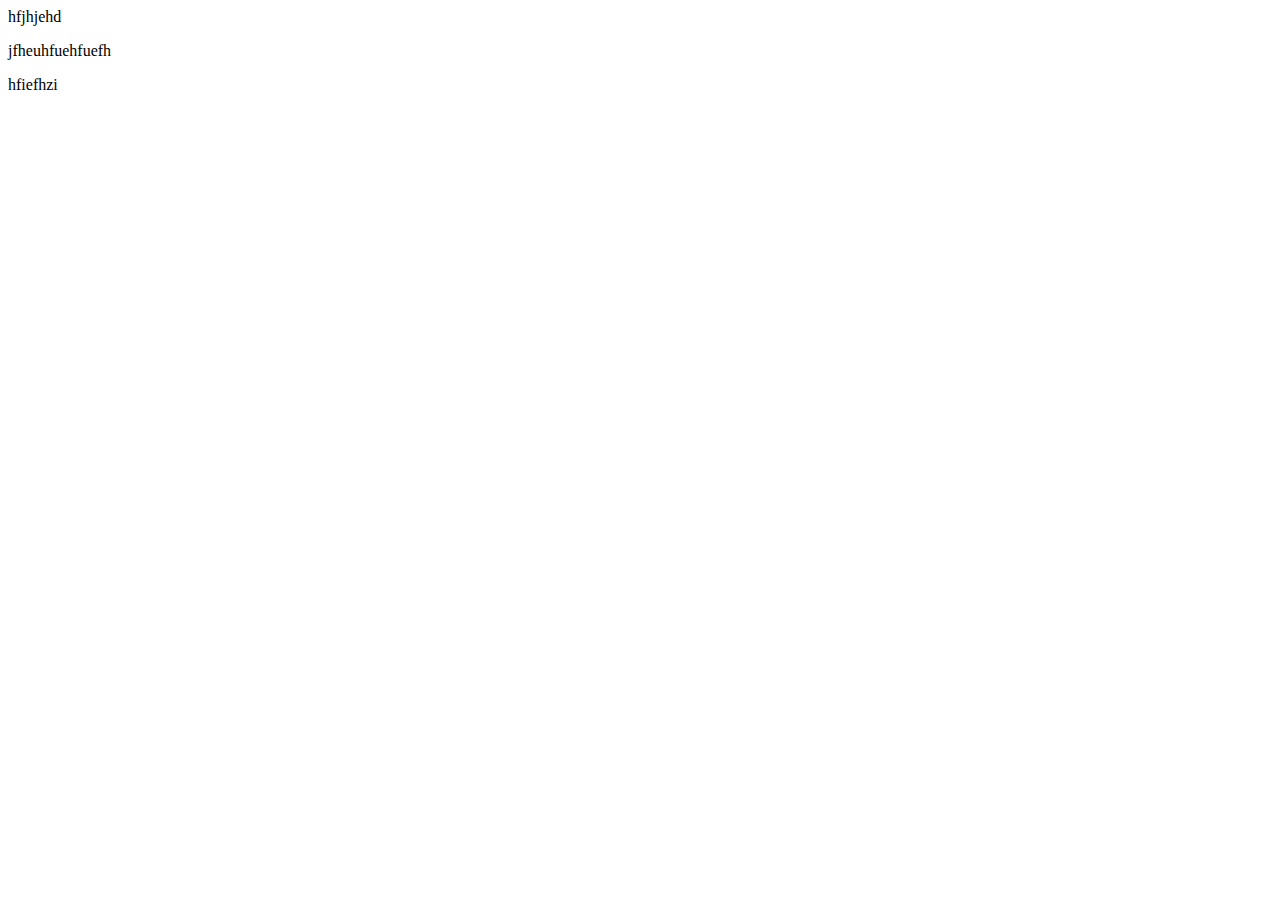
==== home.html @ af8f8bf0 "add new files" ====
<!DOCTYPE html>
<html lang="en">
<head>
    <meta charset="UTF-8">
    <meta http-equiv="X-UA-Compatible" content="IE=edge">
    <meta name="viewport" content="width=device-width, initial-scale=1.0">
    <title>Document</title>
</head>
<body>
    <h>hfjhjehd</h>
    <p>jfheuhfuehfuefh</p>
    <p>hfiefhzi</p>
</body>
</html>
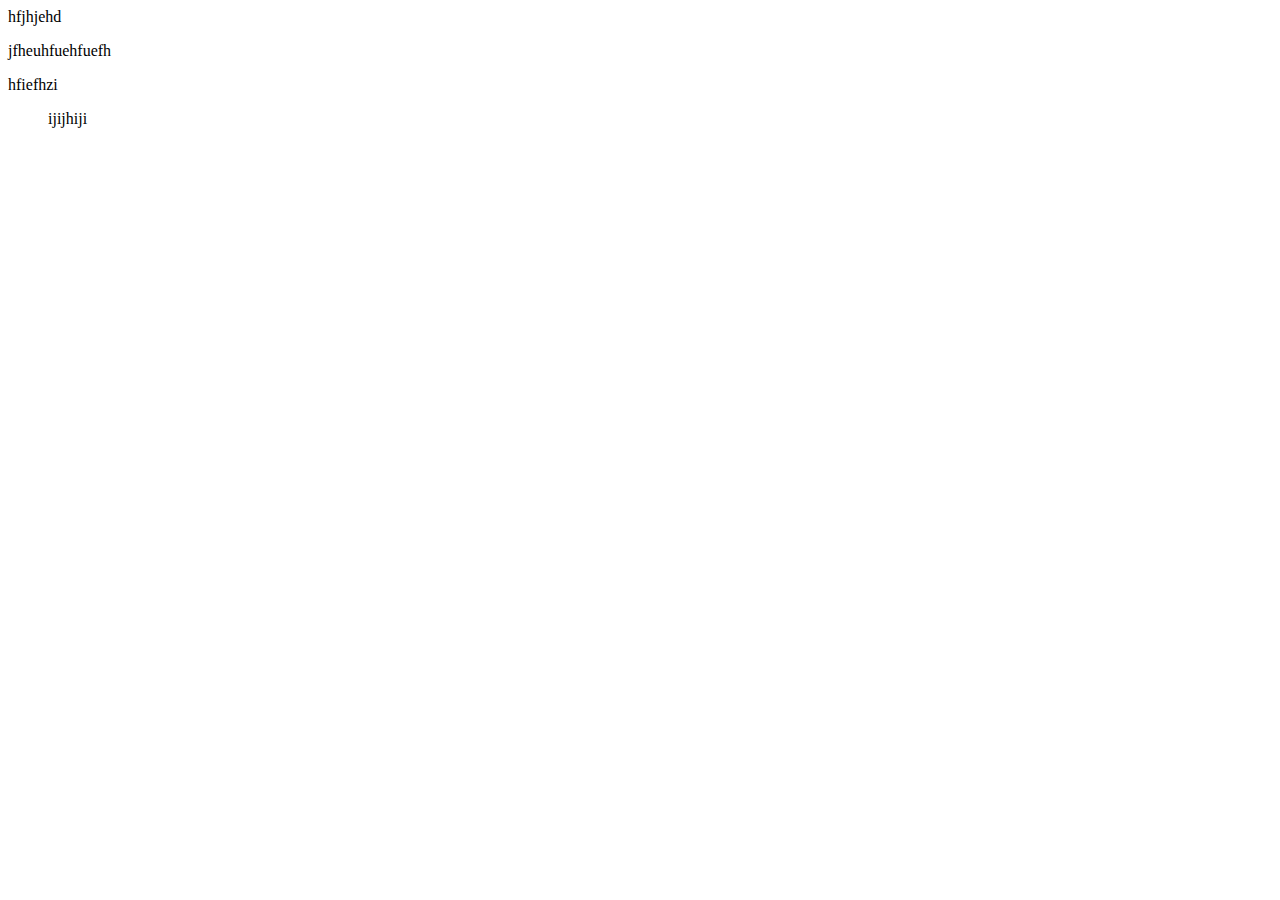
==== commit 2f57488c: "update" ====
--- a/home.html
+++ b/home.html
@@ -10,5 +10,6 @@
     <h>hfjhjehd</h>
     <p>jfheuhfuehfuefh</p>
     <p>hfiefhzi</p>
+    <blockquote>ijijhiji</blockquote>
 </body>
 </html>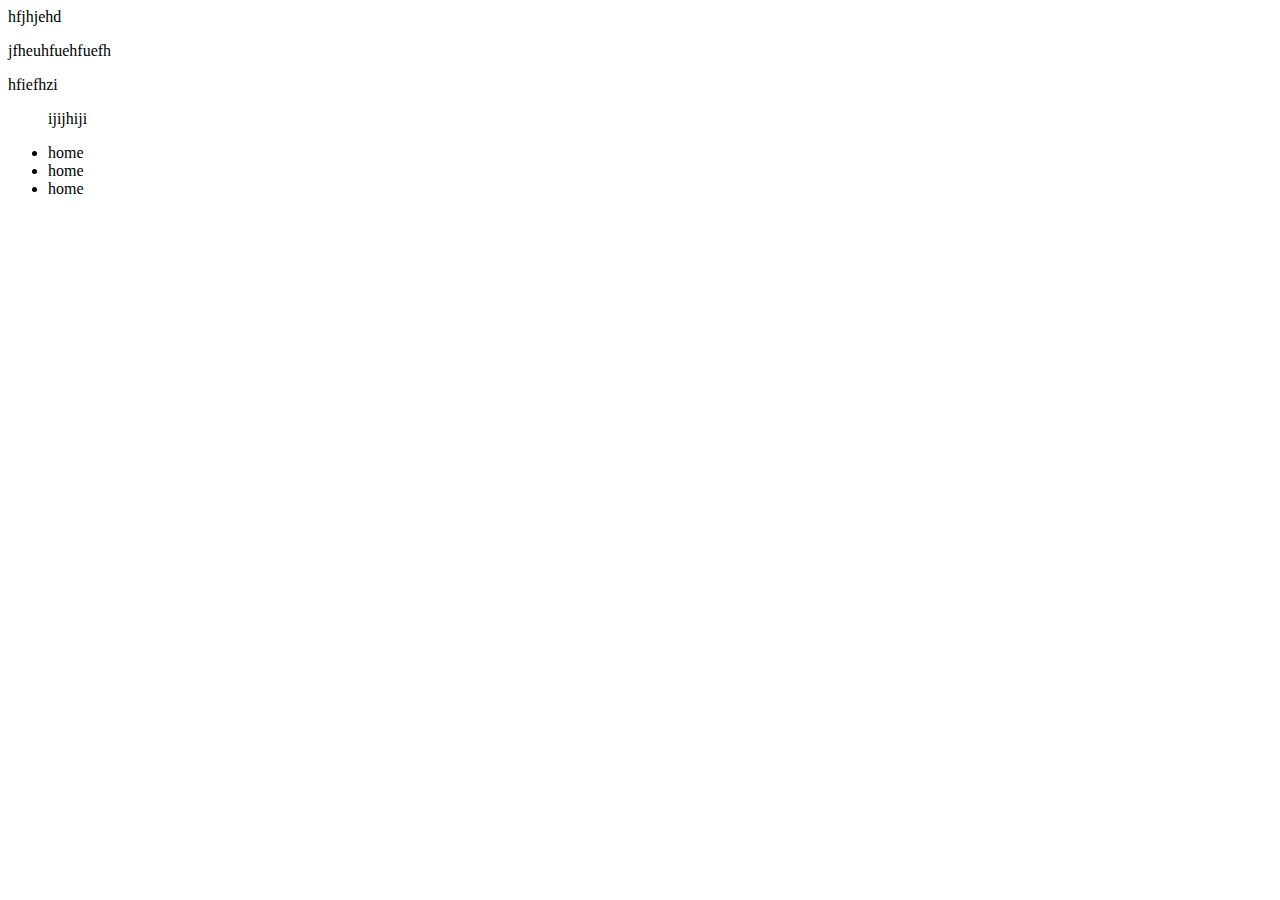
==== commit ebaffc9a: "update home" ====
--- a/home.html
+++ b/home.html
@@ -11,5 +11,10 @@
     <p>jfheuhfuehfuefh</p>
     <p>hfiefhzi</p>
     <blockquote>ijijhiji</blockquote>
+    <ul>
+        <li>home</li>
+        <li>home</li>
+
+        <li>home</li>    </ul>
 </body>
 </html>